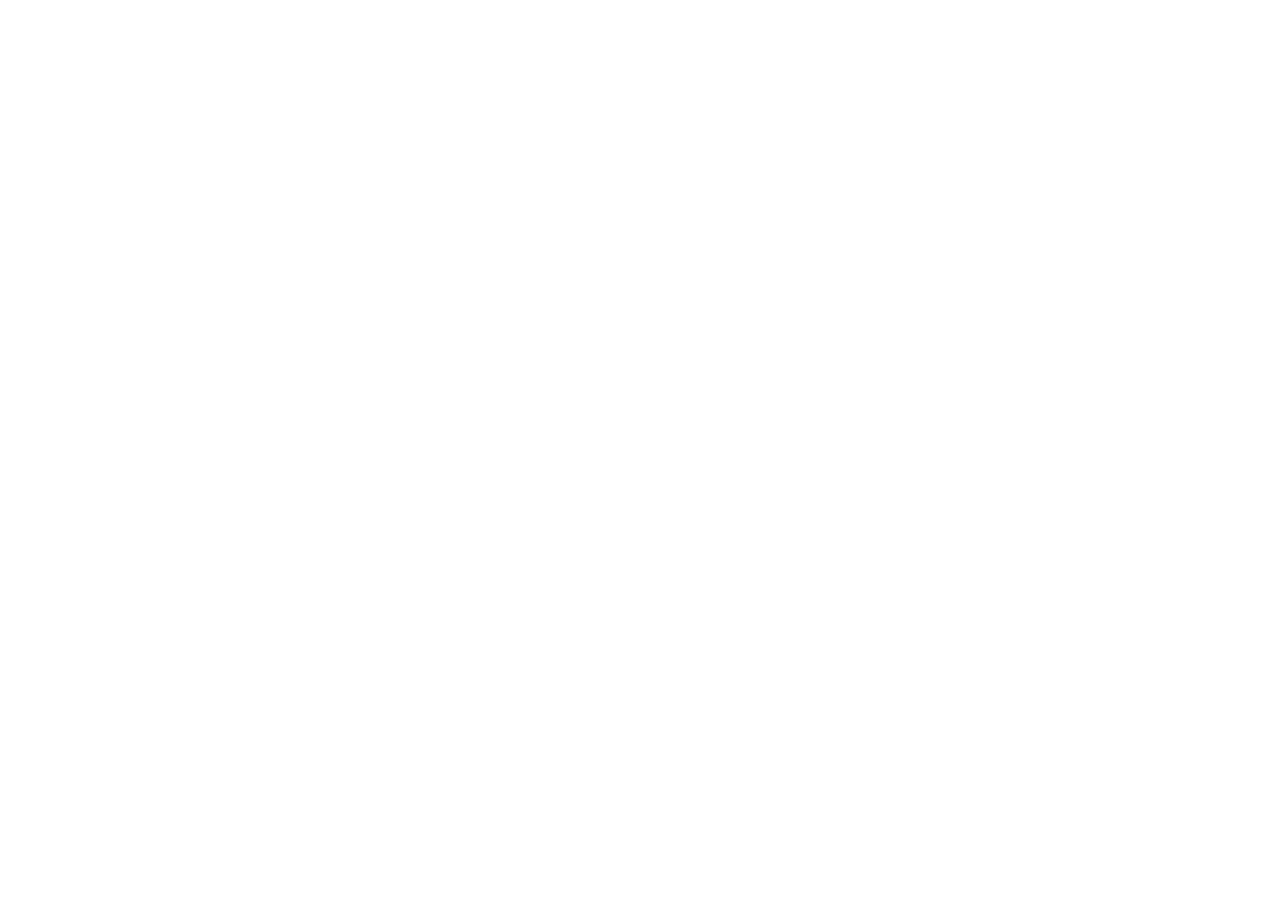
==== Index.html @ 5d2d0252 "se empieza hacer el loggin" ====
<!DOCTYPE html>
<html lang="en">
<head>
    <meta charset="UTF-8">
    <meta name="viewport" content="width=device-width, initial-scale=1.0">
    <title>Document</title>
</head>
<body>
    
</body>
</html>
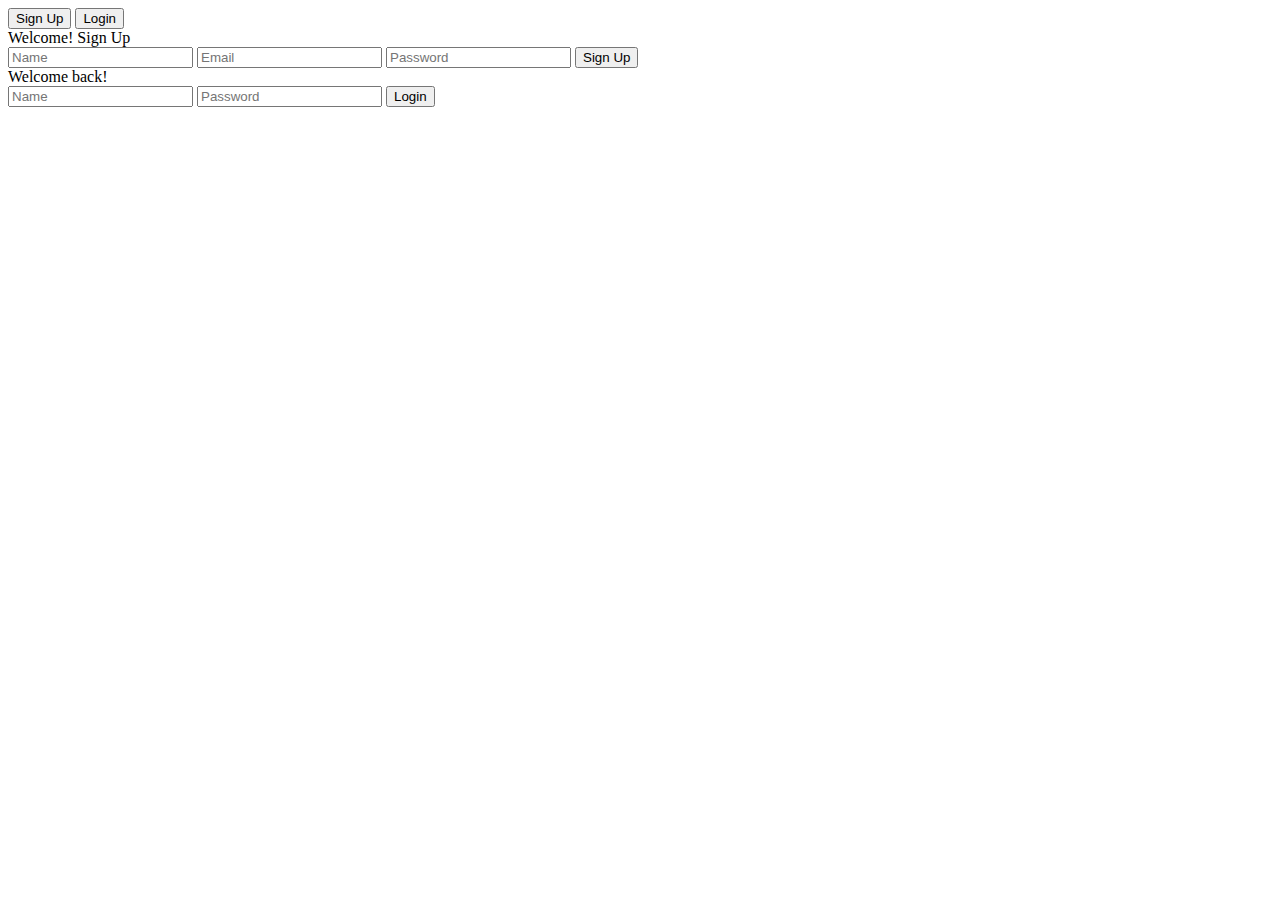
==== commit c0c60bae: "se agrefa el index de loggin" ====
--- a/Index.html
+++ b/Index.html
@@ -3,9 +3,38 @@
 <head>
     <meta charset="UTF-8">
     <meta name="viewport" content="width=device-width, initial-scale=1.0">
-    <title>Document</title>
+    <link rel="stylesheet" href="./assets/Estilos/Style_Login.css">
+    <title>BIENVENIDO</title>
+
 </head>
 <body>
     
+    <div class="container">
+        <div class="message signup">
+          <div class="btn-wrapper">
+            <button class="button" id="signup">Sign Up</button>
+            <button class="button" id="login"> Login</button>
+          </div>
+        </div>
+        <div class="form form--signup">
+          <div class="form--heading">Welcome! Sign Up</div>
+          <form autocomplete="off">
+            <input type="text" placeholder="Name">
+            <input type="email" placeholder="Email">
+            <input type="password" placeholder="Password">
+            <button class="button">Sign Up</button>
+          </form>
+        </div>
+        <div class="form form--login">
+          <div class="form--heading">Welcome back! </div>
+          <form autocomplete="off">
+            <input type="text" placeholder="Name">
+            <input type="password" placeholder="Password">
+            <button class="button">Login</button>
+          </form>
+        </div>
+      </div>
+
+      <script src="./assets/scripts/Logica_Login.js"></script>
 </body>
 </html>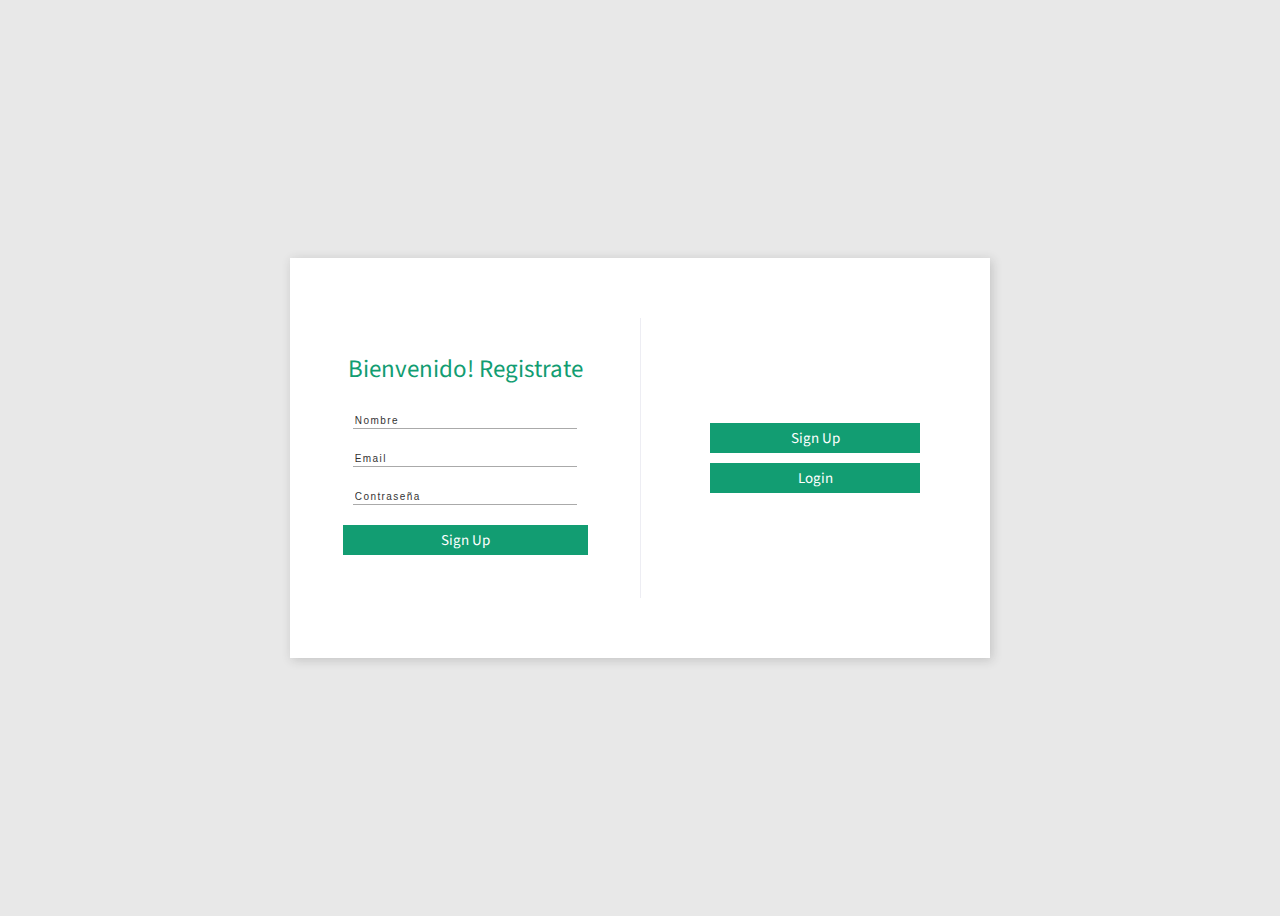
==== commit 2e80cb8b: "se hacen pruebas del loggin" ====
--- a/Index.html
+++ b/Index.html
@@ -7,33 +7,32 @@
     <title>BIENVENIDO</title>
 
 </head>
-<body>
-    
+  <body>
     <div class="container">
         <div class="message signup">
-          <div class="btn-wrapper">
-            <button class="button" id="signup">Sign Up</button>
-            <button class="button" id="login"> Login</button>
-          </div>
+            <div class="btn-wrapper">
+                <button class="button" id="signup">Sign Up</button>
+                <button class="button" id="login">Login</button>
+            </div>
         </div>
         <div class="form form--signup">
-          <div class="form--heading">Welcome! Sign Up</div>
-          <form autocomplete="off">
-            <input type="text" placeholder="Name">
-            <input type="email" placeholder="Email">
-            <input type="password" placeholder="Password">
-            <button class="button">Sign Up</button>
-          </form>
+            <div class="form--heading">Bienvenido! Registrate</div>
+            <form autocomplete="off">
+                <input type="text" id="Nombre" placeholder="Nombre">
+                <input type="email" id="Email" placeholder="Email">
+                <input type="password" id="Contraseña" placeholder="Contraseña">
+                <button class="button" onclick="validarFormulario()">Sign Up</button>
+            </form>
         </div>
         <div class="form form--login">
-          <div class="form--heading">Welcome back! </div>
-          <form autocomplete="off">
-            <input type="text" placeholder="Name">
-            <input type="password" placeholder="Password">
-            <button class="button">Login</button>
-          </form>
+            <div class="form--heading">Bienvenido Nuevamente!</div>
+            <form autocomplete="off">
+                <input type="text" id="Nombre" placeholder="Nombre">
+                <input type="password" id="Contraseña" placeholder="Contraseña">
+                <button class="button">Login</button>
+            </form>
         </div>
-      </div>
+    </div>
 
       <script src="./assets/scripts/Logica_Login.js"></script>
 </body>
--- a/assets/Estilos/Style_Login.css
+++ b/assets/Estilos/Style_Login.css
@@ -0,0 +1,128 @@
+@import url("https://fonts.googleapis.com/css?family=Source+Sans+Pro:300,400");
+@import url("https://fonts.googleapis.com/css?family=Playfair+Display");
+
+body,
+.message,
+.form,
+form {
+  display: flex;
+  justify-content: center;
+  align-items: center;
+  flex-direction: column;
+}
+
+body {
+  height: 100vh;
+  background: #e8e8e8;
+  font-family: "Source Sans Pro", sans-serif;
+  overflow: hidden;
+}
+
+.container {
+  width: 700px;
+  height: 400px;
+  background: white;
+  position: relative;
+  display: grid;
+  grid-template: 100% / 50% 50%;
+  box-shadow: 2px 2px 10px 0 rgba(51, 51, 51, 0.2);
+}
+
+.message {
+  position: absolute;
+  background: white;
+  width: 50%;
+  height: 100%;
+  transition: 0.5s all ease;
+  transform: translateX(100%);
+  z-index: 4;
+}
+
+.message:before {
+  position: absolute;
+  content: "";
+  width: 1px;
+  height: 70%;
+  background: #c3c3d8;
+  opacity: 0;
+  left: 0;
+  top: 15%;
+}
+
+.message .button {
+  margin: 5px 0;
+}
+
+.signup:before {
+  opacity: 0.3;
+  left: 0;
+}
+
+.login:before {
+  opacity: 0.3;
+  left: 100%;
+}
+
+.btn-wrapper {
+  width: 60%;
+}
+
+.form {
+  width: 100%;
+  height: 100%;
+}
+
+.form--heading {
+  font-size: 25px;
+  height: 50px;
+  color: #129D72;
+  font-family: "Source Sans Pro", sans-serif;
+}
+
+.form--signup {
+  border-right: 1px solid #999;
+}
+
+form {
+  width: 70%;
+}
+
+form > * {
+  margin: 10px;
+}
+
+form input {
+  width: 90%;
+  border: 0;
+  border-bottom: 1px solid #aaa;
+  font-size: 13px;
+  font-weight: 300;
+  color: #797a9e;
+  letter-spacing: 0.11em;
+}
+
+form input::placeholder {
+  color: #333;
+  font-size: 10px;
+}
+
+form input:focus {
+  outline: 0;
+  border-bottom: 1px solid rgba(128, 155, 206, 0.7);
+  transition: 0.6s all ease;
+}
+
+.button {
+  width: 100%;
+  height: 30px;
+  border: 0;
+  outline: 0;
+  color: white;
+  font-size: 15px;
+  font-weight: 400;
+  position: relative;
+  z-index: 3;
+  background: #129D72;
+  font-family: "Source Sans Pro", sans-serif;
+  cursor: pointer;
+}
